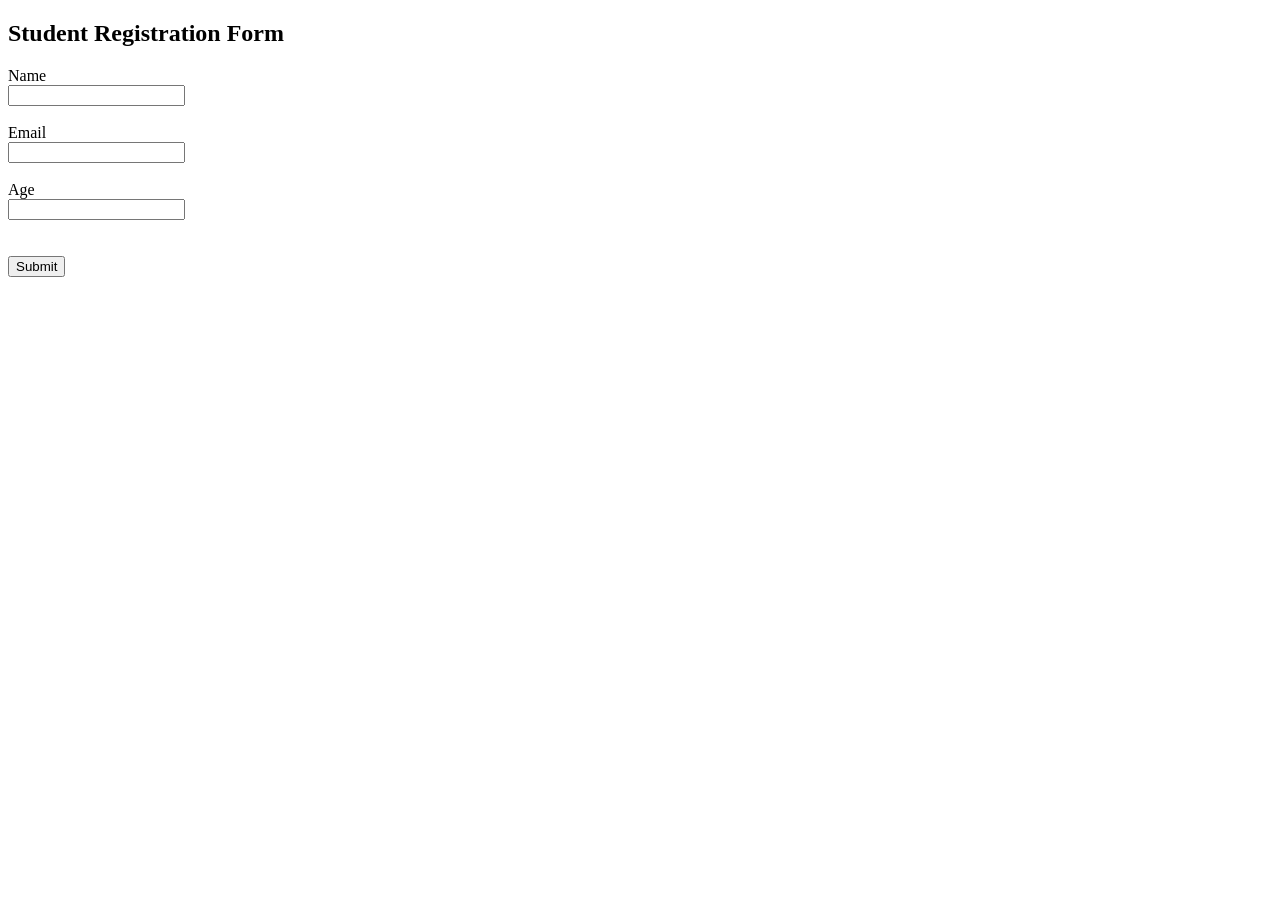
==== Student Registration/index.html @ 1a7d7f28 "Added Assignment1, Assignment2" ====
<!DOCTYPE html>
<html lang="en">
<head>
    <meta charset="UTF-8">
    <title>Form Validation</title>
</head>

<body>

    <h2>Student Registration Form</h2>

    <form id="form">

        <label>Name</label><br>
        <input type="text" id="name">
        <div id="nameError" style="color:red;"></div>

        <br>

        <label>Email</label><br>
        <input type="text" id="email">
        <div id="emailError" style="color:red;"></div>

        <br>

        <label>Age</label><br>
        <input type="number" id="age">
        <div id="ageError" style="color:red;"></div>

        <br><br>

        <button type="submit">Submit</button>

    </form>

    <script src="script.js"></script>

</body>
</html>
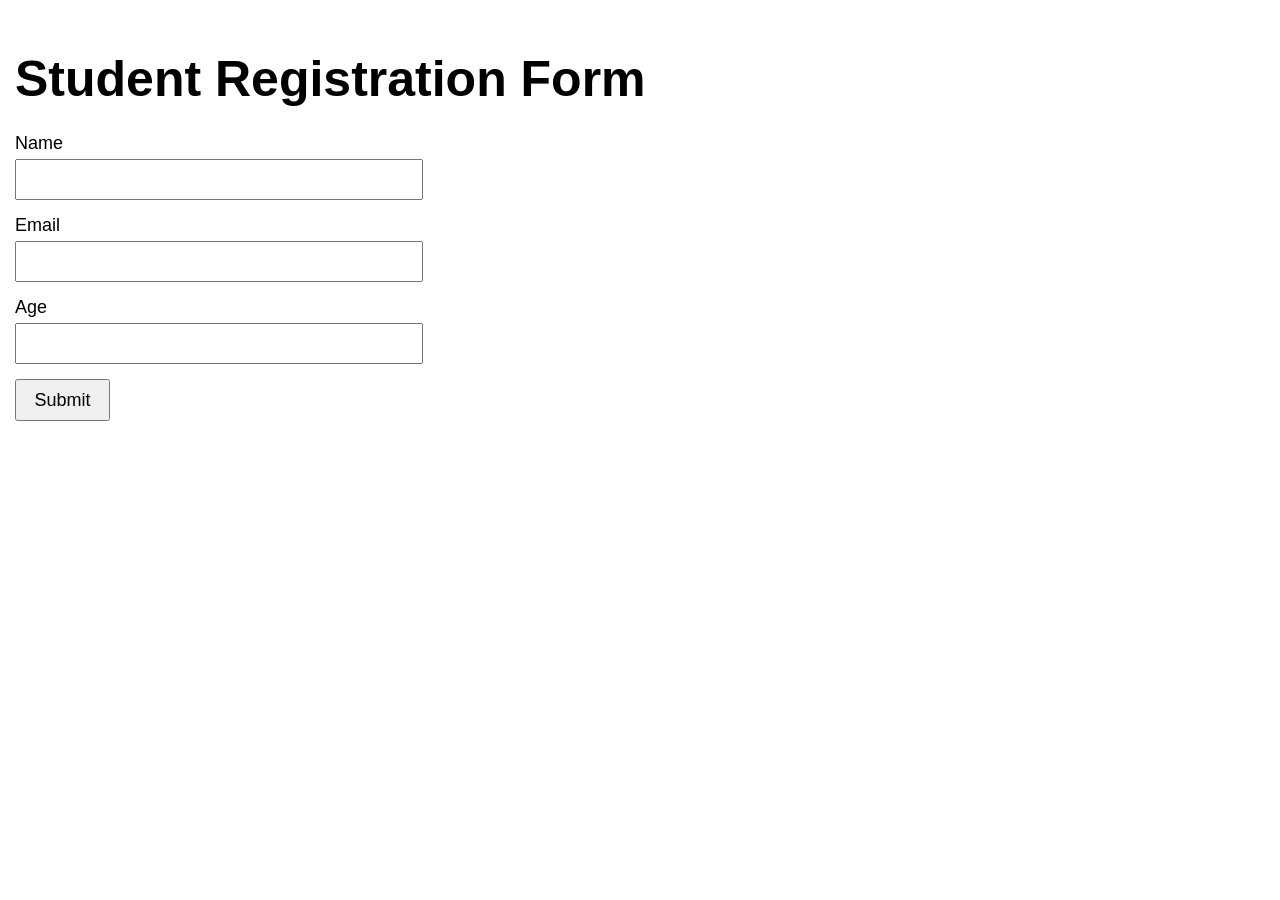
==== commit 18072681: "Added Assignment 3 Student Feedback Form" ====
--- a/Student Registration/index.html
+++ b/Student Registration/index.html
@@ -2,38 +2,71 @@
 <html lang="en">
 <head>
     <meta charset="UTF-8">
+    <meta name="viewport" content="width=device-width, initial-scale=1.0">
     <title>Form Validation</title>
+
+    <style>
+        body{
+            font-family: Arial, sans-serif;
+            margin: 50px 15px;
+        }
+
+        h2{
+            font-size: 50px;
+            margin-bottom: 25px;
+        }
+
+        label{
+            font-size: 18px;
+        }
+
+        input{
+            width: 400px;
+            height: 35px;
+            font-size: 16px;
+            margin-top: 5px;
+        }
+
+        .error{
+            color: red;
+            font-size: 16px;
+            margin-top: 5px;
+            margin-bottom: 15px;
+        }
+
+        button{
+            width: 95px;
+            height: 42px;
+            font-size: 18px;
+            cursor: pointer;
+        }
+    </style>
+
 </head>
 
 <body>
 
-    <h2>Student Registration Form</h2>
+<h2>Student Registration Form</h2>
 
-    <form id="form">
+<form id="form">
 
-        <label>Name</label><br>
-        <input type="text" id="name">
-        <div id="nameError" style="color:red;"></div>
+    <label>Name</label><br>
+    <input type="text" id="name">
+    <div id="nameError" class="error"></div>
 
-        <br>
+    <label>Email</label><br>
+    <input type="text" id="email">
+    <div id="emailError" class="error"></div>
 
-        <label>Email</label><br>
-        <input type="text" id="email">
-        <div id="emailError" style="color:red;"></div>
+    <label>Age</label><br>
+    <input type="number" id="age">
+    <div id="ageError" class="error"></div>
 
-        <br>
+    <button type="submit">Submit</button>
 
-        <label>Age</label><br>
-        <input type="number" id="age">
-        <div id="ageError" style="color:red;"></div>
+</form>
 
-        <br><br>
-
-        <button type="submit">Submit</button>
-
-    </form>
-
-    <script src="script.js"></script>
+<script src="script.js"></script>
 
 </body>
 </html>
